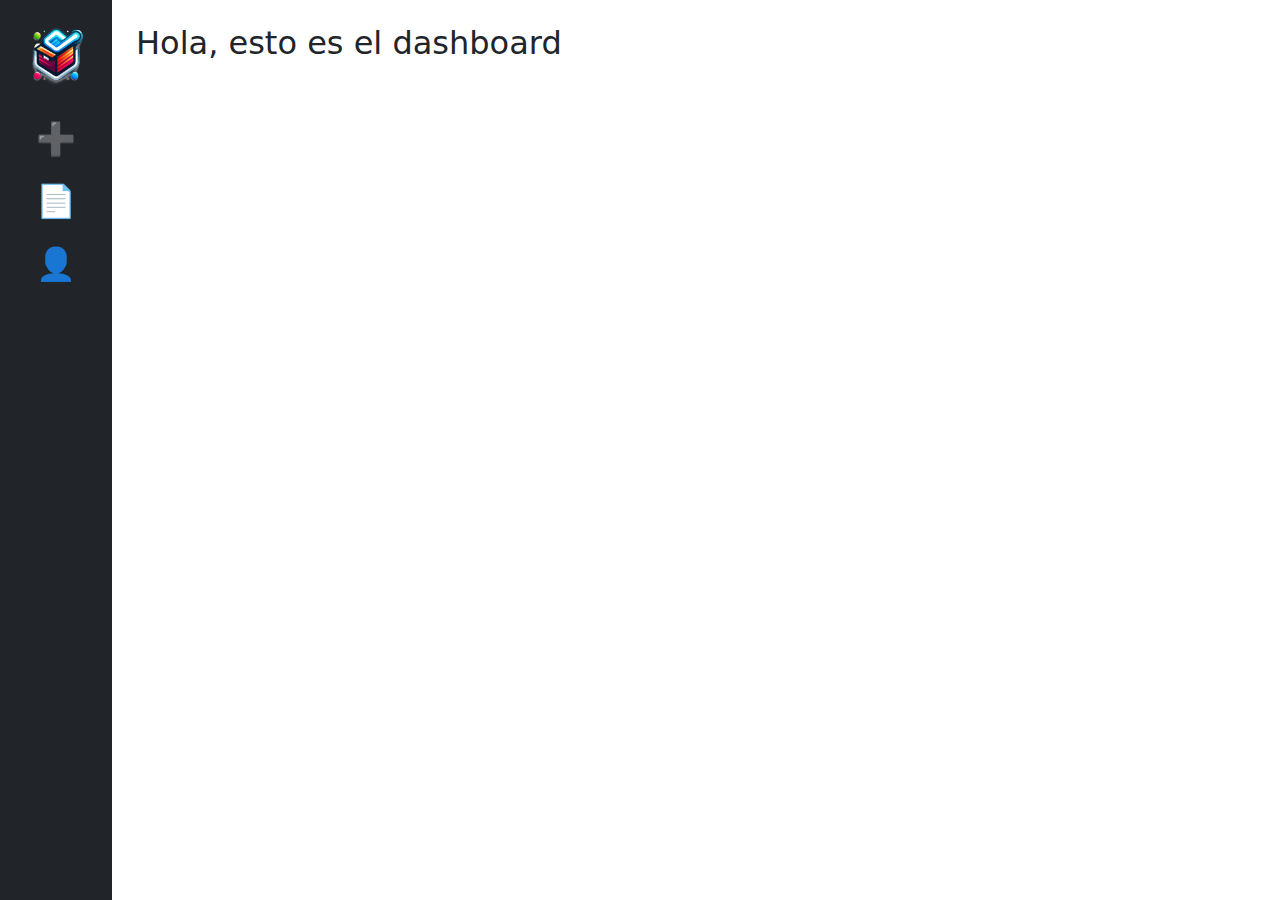
==== ConBootstrap/index.html @ 65284377 "Desafio con Bootstrap" ====
<!DOCTYPE html>
<html lang="es">
<head>
    <meta charset="UTF-8">
    <meta name="viewport" content="width=device-width, initial-scale=1.0">
    <title>Gestion de Inventario</title>
    <link href="https://cdn.jsdelivr.net/npm/bootstrap@5.3.3/dist/css/bootstrap.min.css" rel="stylesheet">

</head>
<body class="d-flex">

    <aside class="bg-dark text-white p-3 vh-100 d-flex flex-column align-items-center">
        <a href="../index.html">
            <img src="../images/logo.png" alt="Logo" class="mb-3" width="80">
        </a>
        <nav class="nav flex-column">
            <a class="nav-link text-white" href="../pages/agregar.html"><h2>➕</h2></a>
            <a class="nav-link text-white" href="../pages/lista.html"><h2>📄</h2></a>
            <a class="nav-link text-white" href="#perfil"><h2>👤</h2></a>
        </nav>
    </aside>

<main class="container-fluid p-4">
    <h2>Hola, esto es el dashboard</h2>
</main>

</body>
</html>
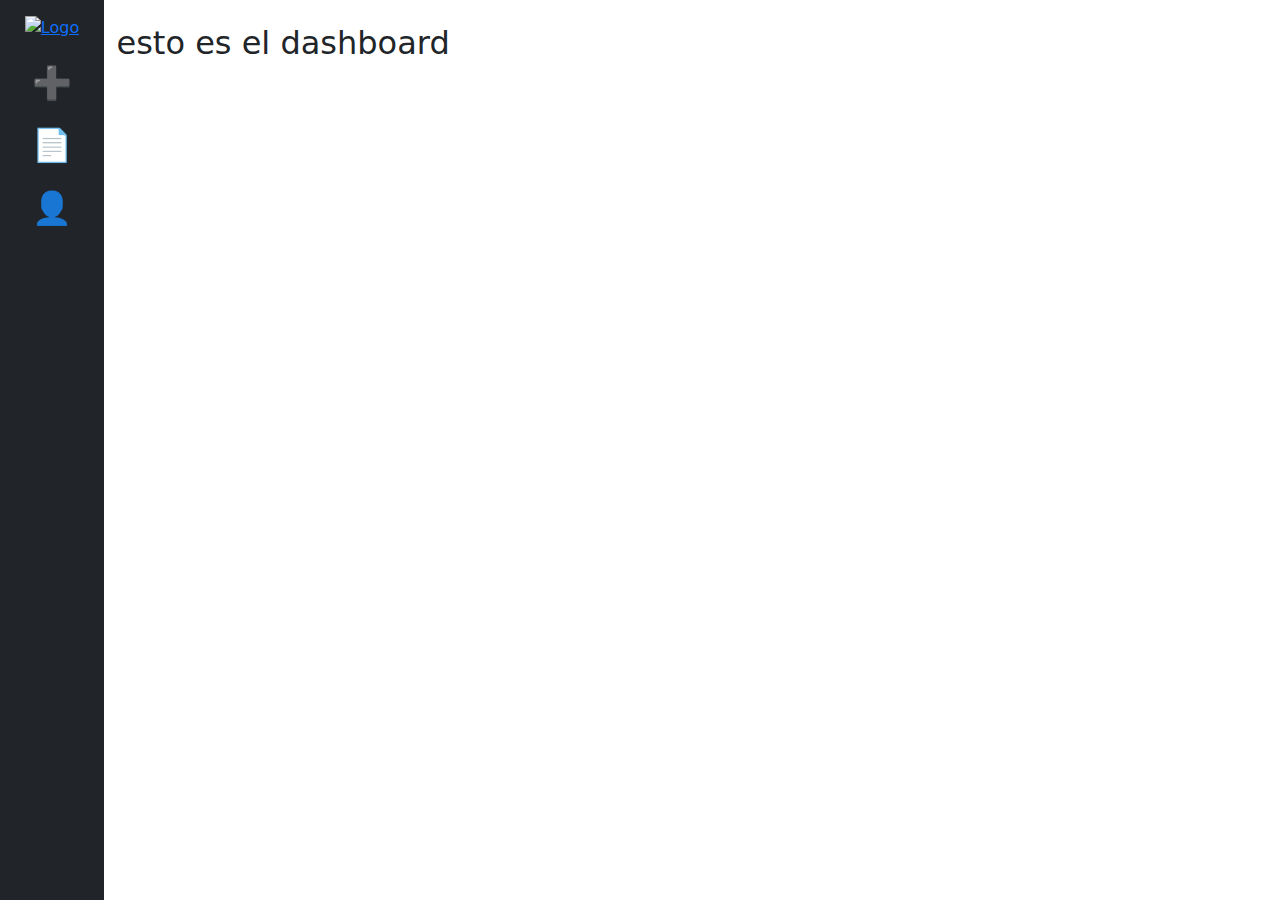
==== commit 31cc8c55: "prueba" ====
--- a/ConBootstrap/index.html
+++ b/ConBootstrap/index.html
@@ -9,7 +9,7 @@
 </head>
 <body class="d-flex">
 
-    <aside class="bg-dark text-white p-3 vh-100 d-flex flex-column align-items-center">
+    <aside class="bg-dark text-white p-3 vh-100 position-fixed d-flex flex-column align-items-center">
         <a href="../index.html">
             <img src="../images/logo.png" alt="Logo" class="mb-3" width="80">
         </a>
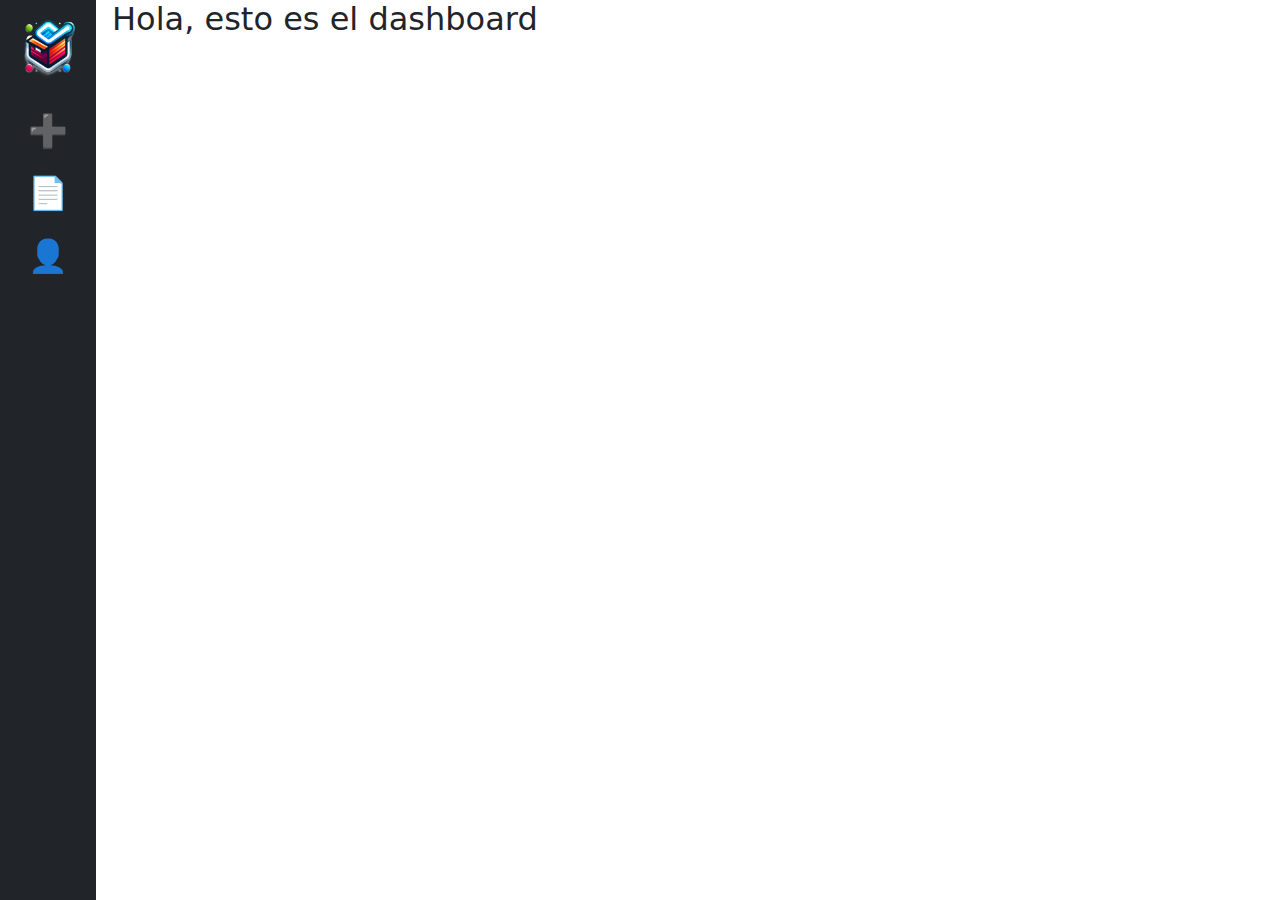
==== commit c9c61a28: "arreglo de barra lateral" ====
--- a/ConBootstrap/index.html
+++ b/ConBootstrap/index.html
@@ -9,18 +9,18 @@
 </head>
 <body class="d-flex">
 
-    <aside class="bg-dark text-white p-3 vh-100 position-fixed d-flex flex-column align-items-center">
-        <a href="../index.html">
-            <img src="../images/logo.png" alt="Logo" class="mb-3" width="80">
+    <aside class="bg-dark text-white p-2 vh-100 position-fixed d-flex flex-column align-items-center">
+        <a href="index.html">
+            <img src="images/logo.png" alt="Logo" class="mb-3" width="80">
         </a>
         <nav class="nav flex-column">
-            <a class="nav-link text-white" href="../pages/agregar.html"><h2>➕</h2></a>
-            <a class="nav-link text-white" href="../pages/lista.html"><h2>📄</h2></a>
+            <a class="nav-link text-white" href="pages/agregar.html"><h2>➕</h2></a>
+            <a class="nav-link text-white" href="pages/lista.html"><h2>📄</h2></a>
             <a class="nav-link text-white" href="#perfil"><h2>👤</h2></a>
         </nav>
     </aside>
 
-<main class="container-fluid p-4">
+<main class="container-fluid" style="margin-left: 100px;">
     <h2>Hola, esto es el dashboard</h2>
 </main>
 
